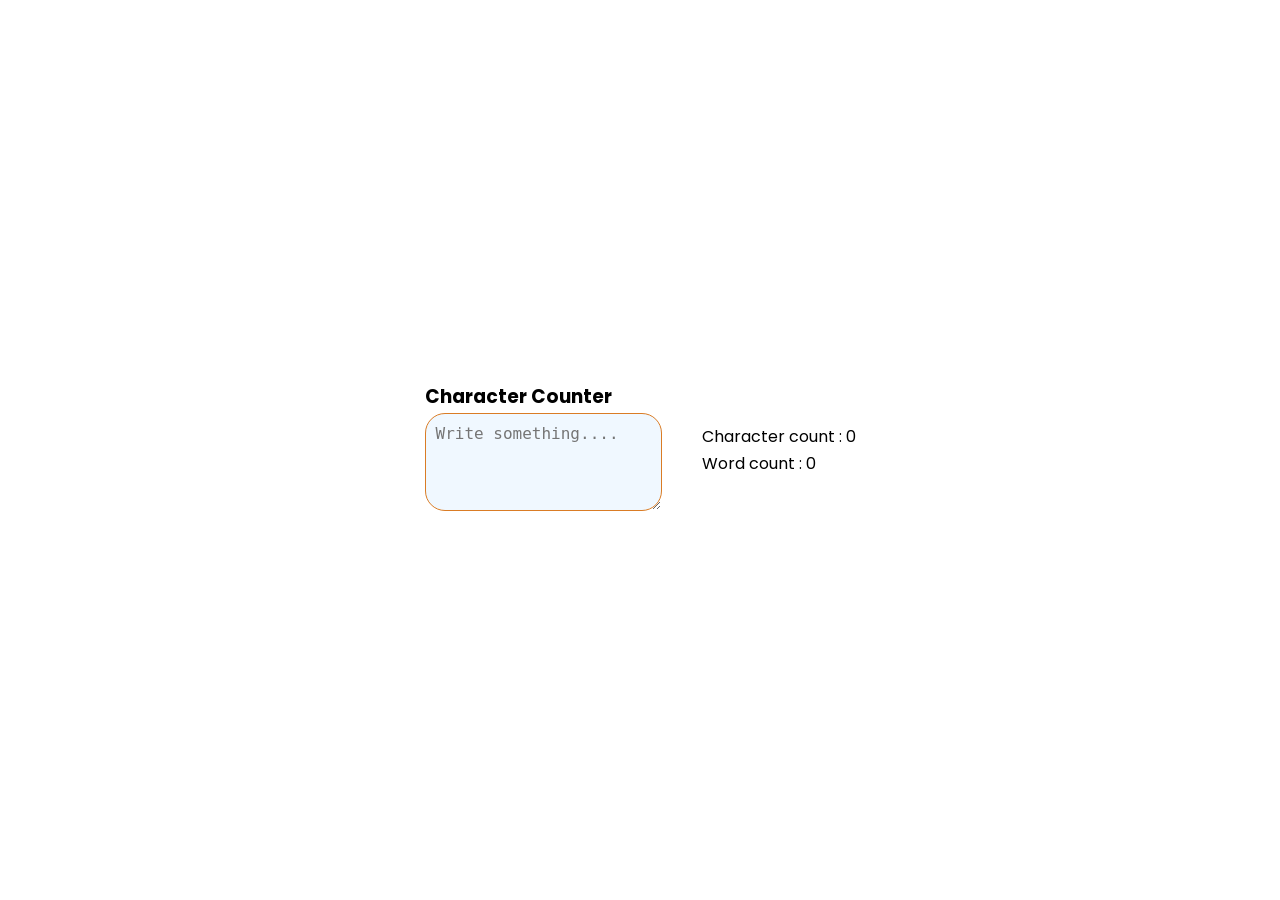
==== project-03-CharacterCounter/index.html @ 47cb5bd3 "first commit" ====
<!DOCTYPE html>
<html lang="en">
<head>
    <meta charset="UTF-8">
    <meta name="viewport" content="width=device-width, initial-scale=1.0">
    <title>Character Counter App</title>
    <link rel="stylesheet" href="style.css">
    <link rel="stylesheet" type="text/css"
    href="https://cdnjs.cloudflare.com/ajax/libs/font-awesome/5.15.1/css/all.min.css">
    
    
    
</head>
<body>
   <div class="container">
    <div>
     <h3>Character Counter</h3>
     <textarea name="text" id="text" placeholder="Write something...." rows="4"></textarea>
    </div>
   
   
    <div class="textdiv">
        <p>Character count : <span id="character">0</span></p>
        <p>Word count : <span id="word">0</span></p>
    
    </div>
   
   </div>
</body>
<script src="script.js"></script>
</html>
---- project-03-CharacterCounter/style.css ----
@import url("https://fonts.googleapis.com/css2?family=Poppins:wght@300;400;500&display=swap");

* {
  margin: 0;
  padding: 0;
  border: 0;
  outline: 0;
  box-sizing: border-box;
  list-style: none;
  text-decoration: none;
}



html {
  scroll-behavior: smooth;
}

::-webkit-scrollbar {
  display: none;
}

body {
  font-family: "Poppins", sans-serif;
  
  color: black;
  line-height: 1.7;
}





.container{
    display: flex;
    justify-content: center;
    align-items: center;
    height: 100vh;
    gap: 40px;
}


.btn {
  background: linear-gradient(267deg, #da7c25 0.36%, #b923e1 102.06%);
  color: white;
  padding: 10px 7px;
  border-radius: 0.4rem;
  cursor: pointer;
  border: 1px solid white;
  transition: 0.5s;
}

.btn:hover {
  transform: scale(1.05);
  border-color: #b415ff;
}

.btndiv{


    
}
#text{
  width: 100%;
  background-color:aliceblue;
  border: 1px solid #da7c25;
  border-radius: 20px;
  color: black;
  padding: 10px;
  font-size: large;
}
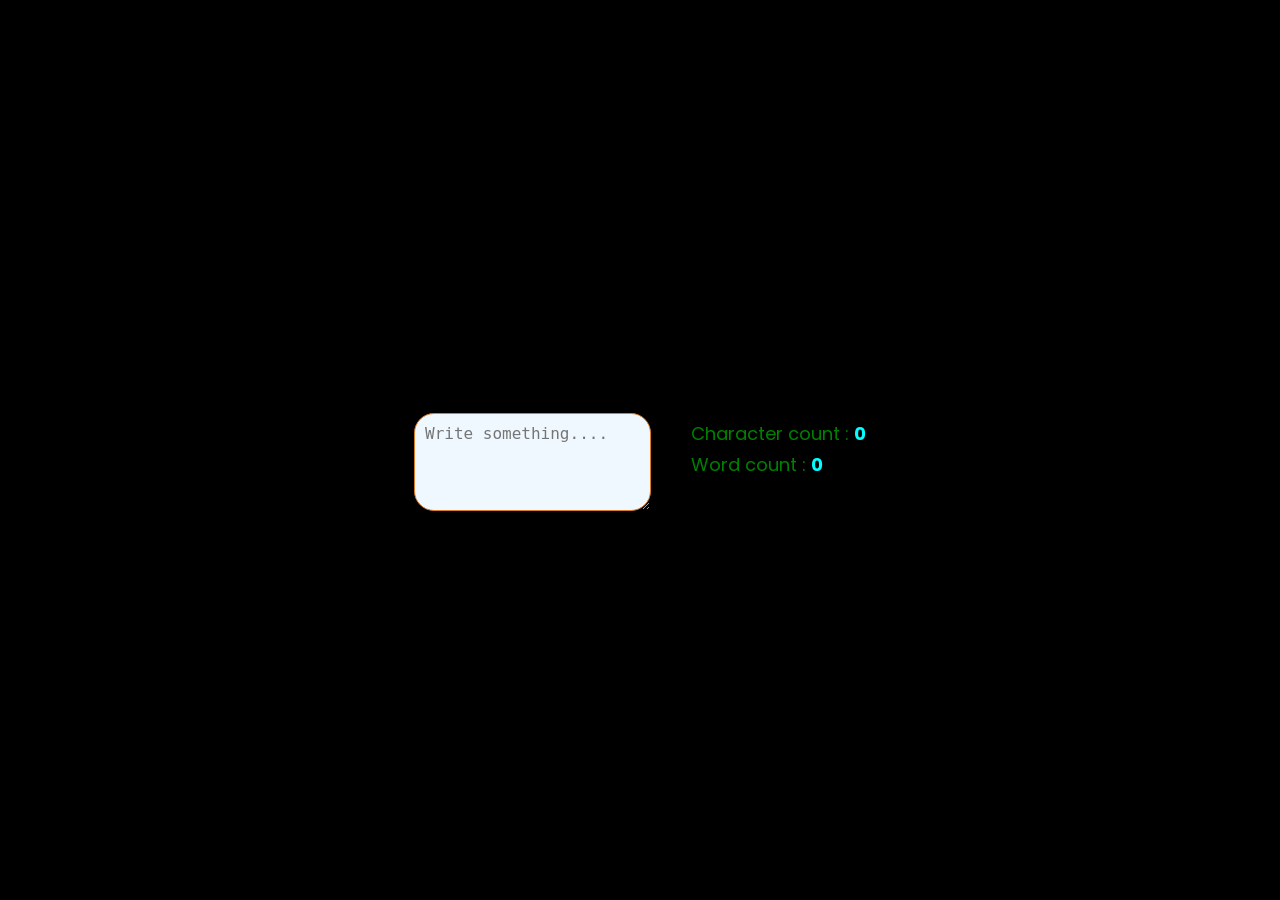
==== commit eecd821f: "change button color and change some css style" ====
--- a/project-03-CharacterCounter/index.html
+++ b/project-03-CharacterCounter/index.html
@@ -20,8 +20,8 @@
    
    
     <div class="textdiv">
-        <p>Character count : <span id="character">0</span></p>
-        <p>Word count : <span id="word">0</span></p>
+        <p class="para">Character count : <span class="subpara" id="character">0</span></p>
+        <p class="para">Word count : <span class="subpara" id="word">0</span></p>
     
     </div>
    
--- a/project-03-CharacterCounter/style.css
+++ b/project-03-CharacterCounter/style.css
@@ -26,6 +26,7 @@
   
   color: black;
   line-height: 1.7;
+  background-color: black;
 }
 
 
@@ -41,26 +42,6 @@
 }
 
 
-.btn {
-  background: linear-gradient(267deg, #da7c25 0.36%, #b923e1 102.06%);
-  color: white;
-  padding: 10px 7px;
-  border-radius: 0.4rem;
-  cursor: pointer;
-  border: 1px solid white;
-  transition: 0.5s;
-}
-
-.btn:hover {
-  transform: scale(1.05);
-  border-color: #b415ff;
-}
-
-.btndiv{
-
-
-    
-}
 #text{
   width: 100%;
   background-color:aliceblue;
@@ -69,4 +50,13 @@
   color: black;
   padding: 10px;
   font-size: large;
+}
+.para{
+  font-size: large;
+  color: green
+  
+}
+.subpara{
+  color: aqua;
+  font-weight: bold;
 }
